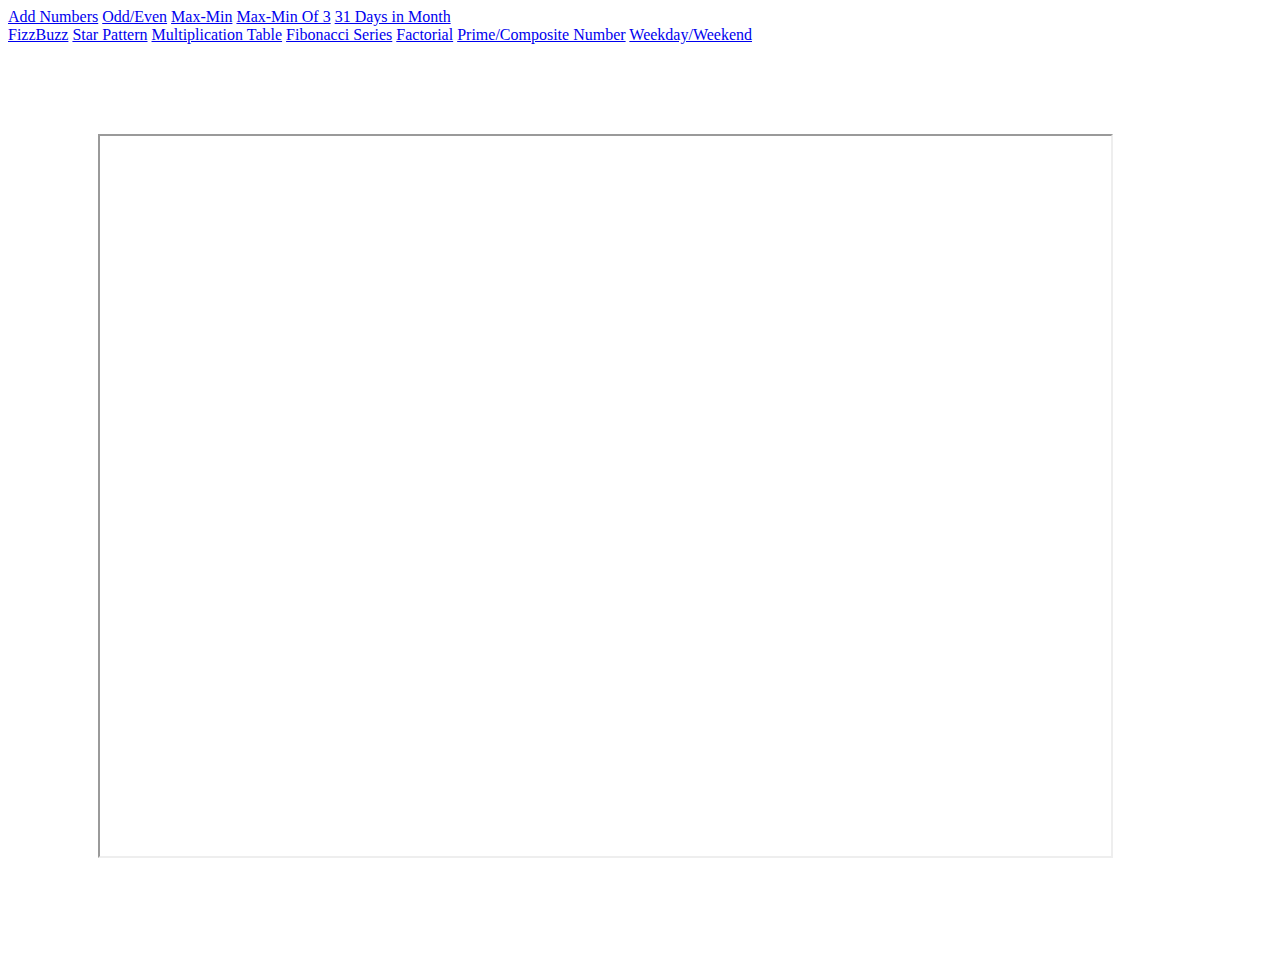
==== Operators,Branching,Loops/opsBranLoop.html @ e10a7d7e "feat: operators, branching, loops" ====
<!DOCTYPE html>
<html lang="en">
<head>
    <meta charset="UTF-8">
    <meta http-equiv="X-UA-Compatible" content="IE=edge">
    <meta name="viewport" content="width=device-width, initial-scale=1.0">
    <link rel="stylesheet" href="s1.css">
    <title>Operators, Branching, Loops</title>
</head>
<body>
    <div>
        <a href="Easy\addNum.html" target="dispFrame">Add Numbers</a>
        <a href="Easy\oddEven.html" target="dispFrame">Odd/Even</a>
        <a href="Easy\maxMin.html" target="dispFrame">Max-Min</a>
        <a href="Easy\maxMinOf3.html" target="dispFrame">Max-Min Of 3</a>
        <a href="Easy\31Days.html" target="dispFrame">31 Days in Month</a>
    </div>
    <div>
    <a href="Intermediate\fizzbuzz.html" target="dispFrame">FizzBuzz</a>
    <a href="Intermediate\star.html" target="dispFrame">Star Pattern</a>
    <a href="Intermediate\multiply.html" target="dispFrame">Multiplication Table</a>
    <a href="Intermediate\fibonacci.html" target="dispFrame">Fibonacci Series</a>
    <a href="Intermediate\factorial.html" target="dispFrame">Factorial</a>
    <a href="Intermediate\prime.html" target="dispFrame">Prime/Composite Number</a>
    <a href="Intermediate\WhichDay.html" target="dispFrame">Weekday/Weekend</a>
</div>

    <iframe frameborder="10" name="dispFrame" id="dispFrame"></iframe>
</body>
</html>
---- Operators,Branching,Loops/s1.css ----
#list{
    max-width: 5rem;
    display: flexbox;
    list-style:none;
}

button{
    display: inline-block;
    margin: 5px;
}
#dispFrame{
    overflow: scroll;
    width: 80%;
    height: 80vh;
    margin: 10vh;
}
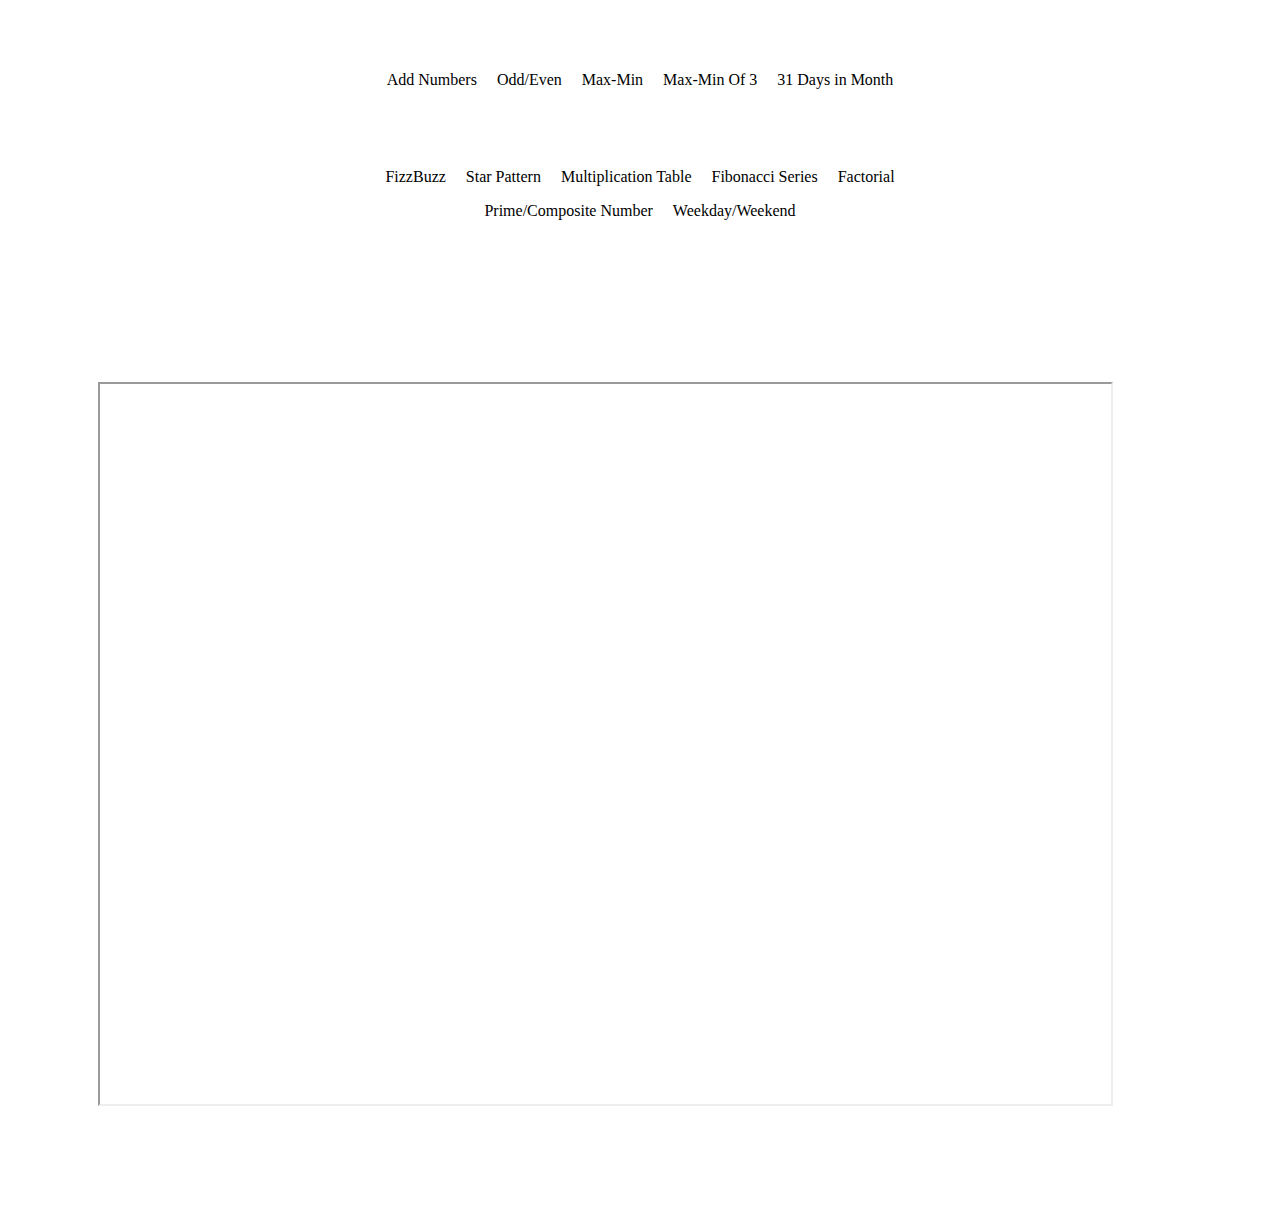
==== commit 14276113: "fix: style path" ====
--- a/Operators,Branching,Loops/opsBranLoop.html
+++ b/Operators,Branching,Loops/opsBranLoop.html
@@ -8,14 +8,14 @@
     <title>Operators, Branching, Loops</title>
 </head>
 <body>
-    <div>
+    <div class="container">
         <a href="Easy\addNum.html" target="dispFrame">Add Numbers</a>
         <a href="Easy\oddEven.html" target="dispFrame">Odd/Even</a>
         <a href="Easy\maxMin.html" target="dispFrame">Max-Min</a>
         <a href="Easy\maxMinOf3.html" target="dispFrame">Max-Min Of 3</a>
         <a href="Easy\31Days.html" target="dispFrame">31 Days in Month</a>
     </div>
-    <div>
+    <div class="container">
     <a href="Intermediate\fizzbuzz.html" target="dispFrame">FizzBuzz</a>
     <a href="Intermediate\star.html" target="dispFrame">Star Pattern</a>
     <a href="Intermediate\multiply.html" target="dispFrame">Multiplication Table</a>
--- a/Operators,Branching,Loops/s1.css
+++ b/Operators,Branching,Loops/s1.css
@@ -1,4 +1,4 @@
-#list{
+ul{
     max-width: 5rem;
     display: flexbox;
     list-style:none;
@@ -13,4 +13,23 @@
     width: 80%;
     height: 80vh;
     margin: 10vh;
+}
+
+a{
+    padding: 0.5rem;
+    text-decoration: none;
+    color: black;
+    display: -webkit-inline-flex;
+}
+
+.container{
+    text-align: center;
+    width: 50%;
+    margin: 5% 25%;
+}
+
+input{
+    padding: 1rem;
+    margin: 1rem;
+    display: block;
 }